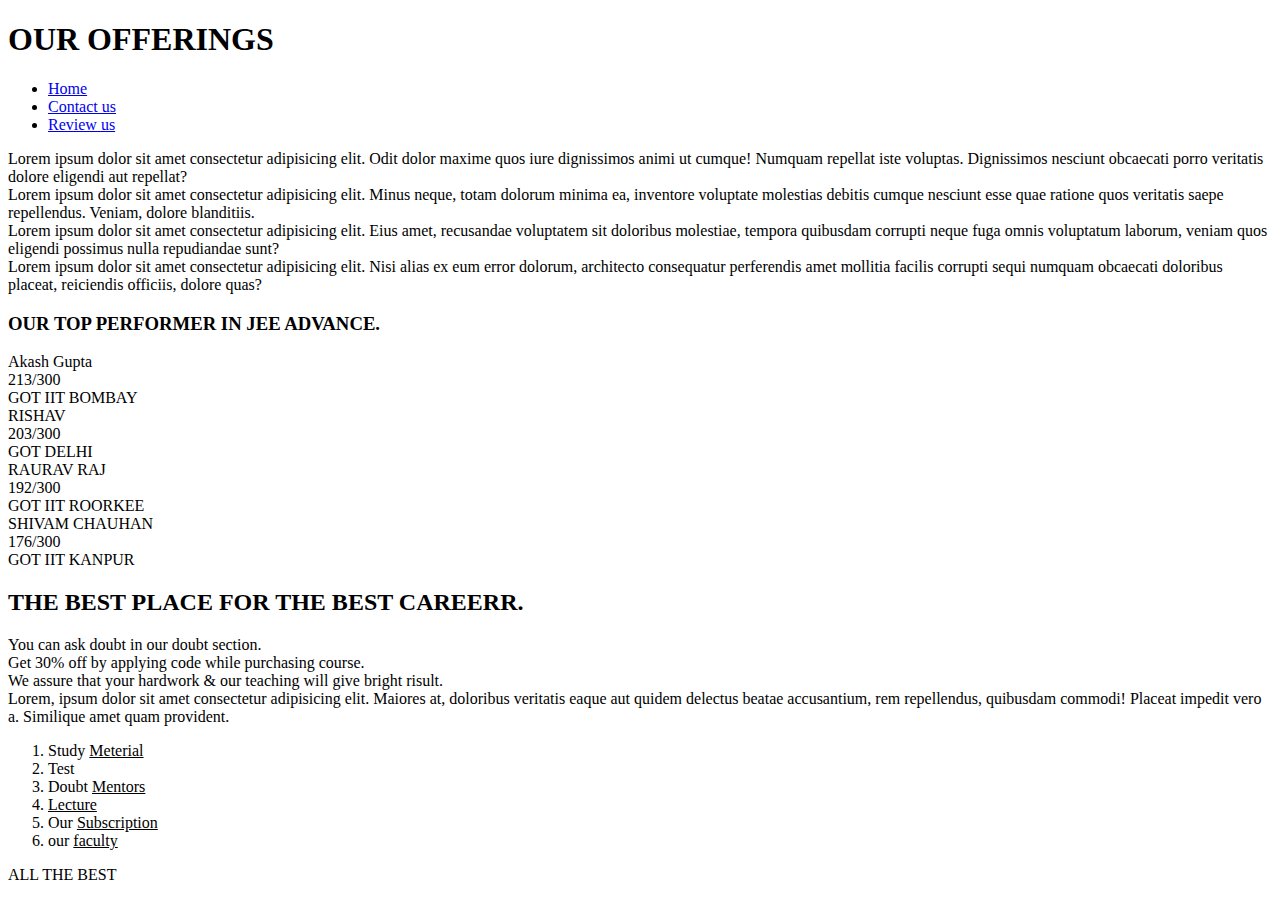
==== CSS Assignment 4/index.html @ 7f89198e "CSS Assignment 2" ====
<!DOCTYPE html>
<html lang="en">
<head>
    <meta charset="UTF-8">
    <meta http-equiv="X-UA-Compatible" content="IE=edge">
    <meta name="viewport" content="width=device-width, initial-scale=1.0">
    <title>CSS Assignment 4</title>
    <link rel="stylesheet" href="style.css">
</head>
<body>

    <div class="header">
        <h1>OUR OFFERINGS</h1>
    </div>
    <div class="links">
        <ul>
            <li><a href="#">Home</a></li>
            <li><a href="#">Contact us</a></li>
            <li><a href="#">Review us</a></li>
         </ul>
    </div>

    <section class="box">
        <div class="content"> Lorem ipsum dolor sit amet consectetur adipisicing elit. Odit dolor maxime quos iure dignissimos animi ut cumque! Numquam repellat iste voluptas. Dignissimos nesciunt obcaecati porro veritatis dolore eligendi aut repellat?</div>
        <div class="content">Lorem ipsum dolor sit amet consectetur adipisicing elit. Minus neque, totam dolorum minima ea, inventore voluptate molestias debitis cumque nesciunt esse quae ratione quos veritatis saepe repellendus. Veniam, dolore blanditiis.</div>
        <div class="content">Lorem ipsum dolor sit amet consectetur adipisicing elit. Eius amet, recusandae voluptatem sit doloribus molestiae, tempora quibusdam corrupti neque fuga omnis voluptatum laborum, veniam quos eligendi possimus nulla repudiandae sunt?</div>
        <div class="content"> Lorem ipsum dolor sit amet consectetur adipisicing elit. Nisi alias ex eum error dolorum, architecto consequatur perferendis amet mollitia facilis corrupti sequi numquam obcaecati doloribus placeat, reiciendis officiis, dolore quas?</div>
    </section>
    <section class="heading">
        <h3>OUR TOP PERFORMER IN JEE ADVANCE.</h3>
    </section>
    <section class="name">
        <div>Akash Gupta <br> 213/300 <br> GOT IIT BOMBAY</div>
        <div>RISHAV <br> 203/300 <br> GOT DELHI </div>
        <div>RAURAV RAJ <br> 192/300 <br> GOT IIT ROORKEE</div>
        <div>SHIVAM CHAUHAN <br> 176/300 <br> GOT IIT KANPUR</div>
    </section>
    <section>
        <h2 class="heading1">THE BEST PLACE FOR THE BEST CAREERR.</h2>

        <div>You can ask doubt in our doubt section.</div>
        <div>Get 30% off by applying code while purchasing course.</div>
        <div>We assure that your hardwork & our teaching will give bright risult.</div>
        <div>
            Lorem, ipsum dolor sit amet consectetur adipisicing elit. Maiores at, doloribus veritatis eaque aut quidem delectus beatae accusantium, rem repellendus, quibusdam commodi! Placeat impedit vero a. Similique amet quam provident.
        </div>
        <div>
            <ol>
                <li>Study <u> Meterial </u></li>
                <li>Test</li>
                <li>Doubt <u>Mentors</u></li>
                <li><u>Lecture</u></li>
                <li>Our <u>Subscription</u></li>
                <li>our <u>faculty</u></li>
            </ol>
        </div>
    </section>
    <footer class="footer">
        ALL THE BEST
    </footer>
</body>
</html>
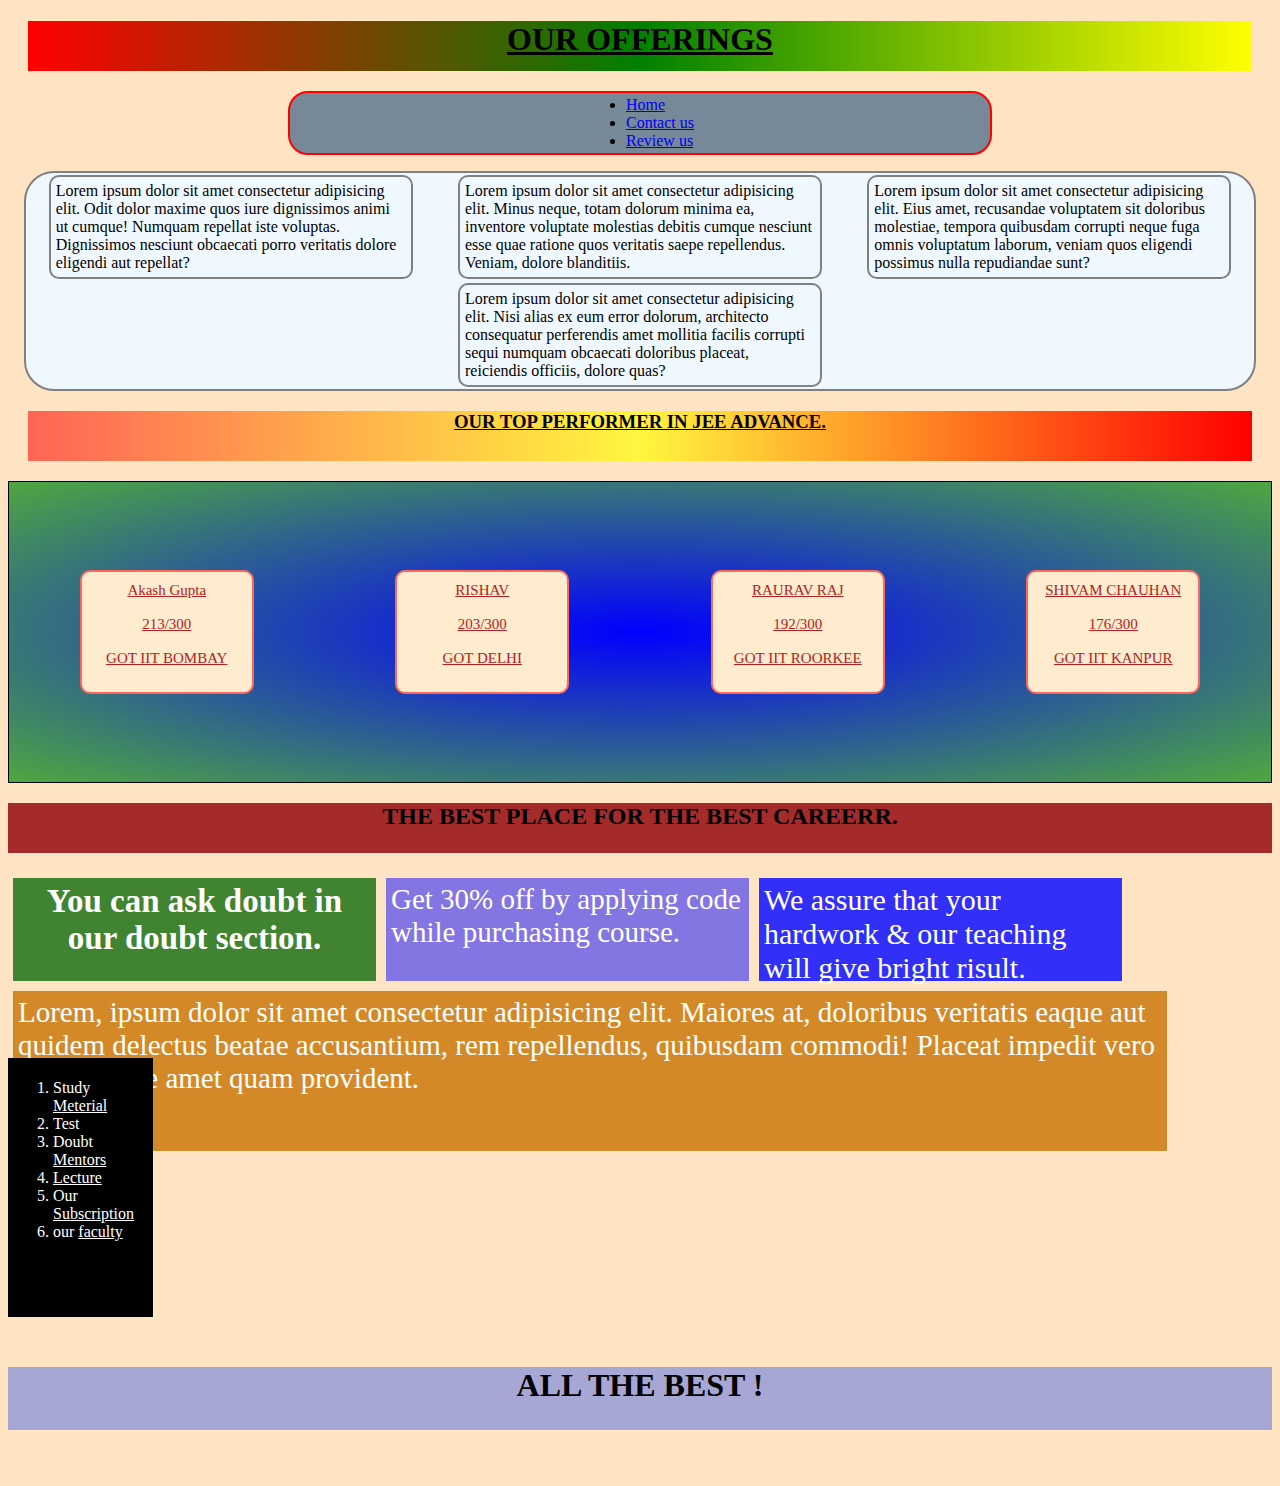
==== commit e6bc6b8a: "Add css file" ====
--- a/CSS Assignment 4/index.html
+++ b/CSS Assignment 4/index.html
@@ -12,12 +12,14 @@
     <div class="header">
         <h1>OUR OFFERINGS</h1>
     </div>
-    <div class="links">
-        <ul>
-            <li><a href="#">Home</a></li>
-            <li><a href="#">Contact us</a></li>
-            <li><a href="#">Review us</a></li>
-         </ul>
+    <div class="linkbox">
+        <div class="links">
+            <ul>
+               <li><a href="#">Home</a></li>
+               <li><a href="#">Contact us</a></li>
+               <li><a href="#">Review us</a></li>
+           </ul>
+        </div>   
     </div>
 
     <section class="box">
@@ -29,22 +31,22 @@
     <section class="heading">
         <h3>OUR TOP PERFORMER IN JEE ADVANCE.</h3>
     </section>
-    <section class="name">
-        <div>Akash Gupta <br> 213/300 <br> GOT IIT BOMBAY</div>
-        <div>RISHAV <br> 203/300 <br> GOT DELHI </div>
-        <div>RAURAV RAJ <br> 192/300 <br> GOT IIT ROORKEE</div>
-        <div>SHIVAM CHAUHAN <br> 176/300 <br> GOT IIT KANPUR</div>
+    <section class="pname">
+        <div class="name">Akash Gupta <br> <br> 213/300 <br><br> GOT IIT BOMBAY</div>
+        <div class="name">RISHAV <br><br> 203/300 <br><br> GOT DELHI </div>
+        <div class="name">RAURAV RAJ <br><br> 192/300 <br><br> GOT IIT ROORKEE</div>
+        <div class="name">SHIVAM CHAUHAN <br><br> 176/300 <br><br> GOT IIT KANPUR</div>
     </section>
-    <section>
+    <section class="parent">
         <h2 class="heading1">THE BEST PLACE FOR THE BEST CAREERR.</h2>
 
-        <div>You can ask doubt in our doubt section.</div>
-        <div>Get 30% off by applying code while purchasing course.</div>
-        <div>We assure that your hardwork & our teaching will give bright risult.</div>
-        <div>
+        <div class="box1">You can ask doubt in our doubt section.</div>
+        <div class="box2">Get 30% off by applying code while purchasing course.</div>
+        <div class="box3">We assure that your hardwork & our teaching will give bright risult.</div>
+        <div class="box4">
             Lorem, ipsum dolor sit amet consectetur adipisicing elit. Maiores at, doloribus veritatis eaque aut quidem delectus beatae accusantium, rem repellendus, quibusdam commodi! Placeat impedit vero a. Similique amet quam provident.
         </div>
-        <div>
+        <div class="box5">
             <ol>
                 <li>Study <u> Meterial </u></li>
                 <li>Test</li>
@@ -56,7 +58,7 @@
         </div>
     </section>
     <footer class="footer">
-        ALL THE BEST
+        ALL THE BEST !
     </footer>
 </body>
 </html>--- a/CSS Assignment 4/style.css
+++ b/CSS Assignment 4/style.css
@@ -0,0 +1,141 @@
+body{
+    background-color: bisque;
+}
+.header{
+    height: 50px;
+        margin: 20px;
+        text-decoration: underline;
+        background-image: linear-gradient(to right, red, green, yellow);
+        text-align: center;
+}
+.linkbox{
+        display: flex;
+            justify-content: center;
+}
+.links{
+    border: 2px solid red;
+        width: 700px;
+        height: 60px;
+        background-color: lightslategray;
+        border-radius: 20px;
+        display: flex;
+        justify-content: center;
+        align-items: center;
+}
+.box{
+    border: 2px solid gray;
+        background-color: aliceblue;
+        border-radius: 30px;
+        margin: 1rem;
+        display: flex;
+        flex-wrap: wrap;
+        justify-content: space-around;
+}
+.content{
+    border: 2px solid gray;
+        margin: 2px;
+        border-radius: 10px;
+        padding: 5px;
+        width: 350px;
+}
+.heading{
+    height: 50px;
+        margin: 20px;
+        text-decoration: underline;
+        background-image: linear-gradient(to right, #ff00008f, #ffff00ad, red);
+        text-align: center;
+}
+.pname{
+    height: 300px;
+        border: 1px solid black;
+        background-image: radial-gradient(blue, #0b900bb8);
+        display: flex;
+        justify-content: space-around;
+        align-items: center;
+}
+.name{
+    border: 2px solid #ff00008f;
+        width: 150px;
+        height: 100px;
+        color: firebrick;
+        text-decoration: underline;
+        font-size: 15px;
+        text-align: center;
+        background-color: blanchedalmond;
+        border-radius: 10px;
+        padding: 10px;
+}
+.parent{
+        display: flex;
+            flex-wrap: wrap;
+            justify-content: start;
+}
+.heading1{
+    background-color: brown;
+        height: 50px;
+        width: 1317px;
+        text-align: center;
+}
+.box1{
+    width: 353px;
+        background-color: #006400bf;
+        height: 93px;
+        text-align: center;
+        font-size: 33px;
+        font-weight: bolder;
+        color: white;
+        margin: 5px;
+        padding: 5px;
+}
+.box2{
+    width: 353px;
+        background-color: #1414ff87;
+        height: 93px;
+        text-align: start;
+        font-size: 29px;
+        font-weight: inherit;
+        color: white;
+        margin: 5px;
+        padding: 5px;
+}
+.box3 {
+    width: 353px;
+        background-color: #1414ffde;
+        height: 93px;
+        text-align: start;
+        font-size: 30px;
+        font-weight: 500;
+        color: white;
+        margin: 5px;
+        padding: 5px;
+}
+.box4 {
+    width: 1144px;
+        background-color: #d48929;
+        height: 150px;
+        text-align: start;
+        font-size: 29px;
+        font-weight: inherit;
+        color: white;
+        margin: 5px;
+        padding: 5px;
+}
+.box5 {
+    width: 135px;
+        height: 249px;
+        background-color: black;
+        color: white;
+        text-align: start;
+        padding: 5px;
+        position: relative;
+        top: -98px;
+}
+.footer{
+        background-color: #a7a7d6;
+            height: 63px;
+            font-size: 32px;
+            font-weight: bolder;
+            text-align: center;
+            position: relative;
+            top: -48px;
+}
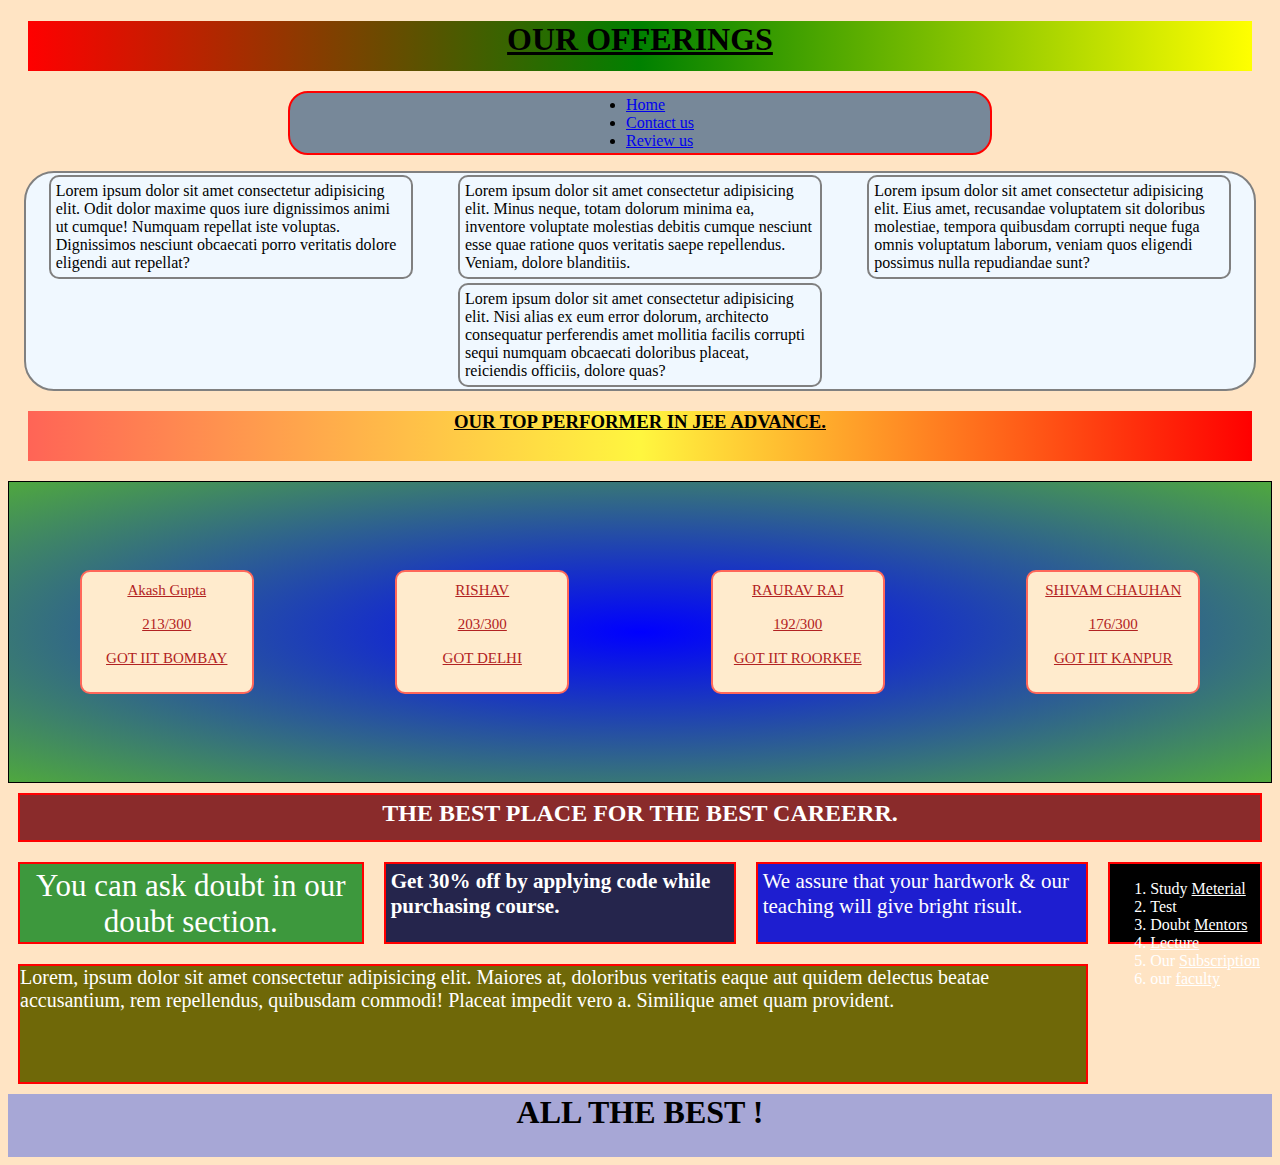
==== commit 9c529952: "CSS Assignment 4" ====
--- a/CSS Assignment 4/index.html
+++ b/CSS Assignment 4/index.html
@@ -38,15 +38,12 @@
         <div class="name">SHIVAM CHAUHAN <br><br> 176/300 <br><br> GOT IIT KANPUR</div>
     </section>
     <section class="parent">
-        <h2 class="heading1">THE BEST PLACE FOR THE BEST CAREERR.</h2>
+        <h2 class="box1 career">THE BEST PLACE FOR THE BEST CAREERR.</h2>
 
-        <div class="box1">You can ask doubt in our doubt section.</div>
-        <div class="box2">Get 30% off by applying code while purchasing course.</div>
-        <div class="box3">We assure that your hardwork & our teaching will give bright risult.</div>
-        <div class="box4">
-            Lorem, ipsum dolor sit amet consectetur adipisicing elit. Maiores at, doloribus veritatis eaque aut quidem delectus beatae accusantium, rem repellendus, quibusdam commodi! Placeat impedit vero a. Similique amet quam provident.
-        </div>
-        <div class="box5">
+        <div class="box1 a">You can ask doubt in our doubt section.</div>
+        <div class="box1 b">Get 30% off by applying code while purchasing course.</div>
+        <div class="box1 c">We assure that your hardwork & our teaching will give bright risult.</div>
+        <div class="box1 d">
             <ol>
                 <li>Study <u> Meterial </u></li>
                 <li>Test</li>
@@ -56,6 +53,9 @@
                 <li>our <u>faculty</u></li>
             </ol>
         </div>
+        <div class="box1 e">
+            Lorem, ipsum dolor sit amet consectetur adipisicing elit. Maiores at, doloribus veritatis eaque aut quidem delectus beatae accusantium, rem repellendus, quibusdam commodi! Placeat impedit vero a. Similique amet quam provident.
+        </div>
     </section>
     <footer class="footer">
         ALL THE BEST !
--- a/CSS Assignment 4/style.css
+++ b/CSS Assignment 4/style.css
@@ -66,18 +66,18 @@
         padding: 10px;
 }
 .parent{
-        display: flex;
-            flex-wrap: wrap;
-            justify-content: start;
+        display: grid;
+            grid-template-rows: 69px 102px 140px;
 }
 .heading1{
-    background-color: brown;
+    /* background-color: brown;
         height: 50px;
         width: 1317px;
-        text-align: center;
+        text-align: center; */
+
 }
 .box1{
-    width: 353px;
+    /* width: 353px;
         background-color: #006400bf;
         height: 93px;
         text-align: center;
@@ -85,57 +85,51 @@
         font-weight: bolder;
         color: white;
         margin: 5px;
-        padding: 5px;
+        padding: 5px; */
+         border: 2px solid red;
+         margin: 10px;
+         color: white;
 }
-.box2{
-    width: 353px;
-        background-color: #1414ff87;
-        height: 93px;
-        text-align: start;
-        font-size: 29px;
-        font-weight: inherit;
-        color: white;
-        margin: 5px;
-        padding: 5px;
-}
-.box3 {
-    width: 353px;
-        background-color: #1414ffde;
-        height: 93px;
-        text-align: start;
-        font-size: 30px;
-        font-weight: 500;
-        color: white;
-        margin: 5px;
-        padding: 5px;
-}
-.box4 {
-    width: 1144px;
-        background-color: #d48929;
-        height: 150px;
-        text-align: start;
-        font-size: 29px;
-        font-weight: inherit;
-        color: white;
-        margin: 5px;
-        padding: 5px;
-}
-.box5 {
-    width: 135px;
-        height: 249px;
-        background-color: black;
-        color: white;
-        text-align: start;
-        padding: 5px;
-        position: relative;
-        top: -98px;
-}
+
 .footer{
         background-color: #a7a7d6;
             height: 63px;
             font-size: 32px;
             font-weight: bolder;
             text-align: center;
-            position: relative;
-            top: -48px;
+            /* position: relative;
+            top: -48px; */
 }
+.career{
+    grid-column: 1/5;
+        text-align: center;
+        color: white;
+        background-color: #8a2b2b;
+        padding: 5px;
+}
+.a{
+    background-color: #3d983d;
+        text-align: center;
+        font-size: 31px;
+        padding: 4px;
+}
+.b{
+    background-color: #25254c;
+        font-size: 21px;
+        padding: 5px;
+        font-weight: 700;
+}
+.c{
+        background-color: #1e1ed0;
+            font-size: 21px;
+            padding: 5px;
+}
+.d{
+    background: black;
+}
+.e{
+        grid-column: 1/4;
+            background-color: #6f6808;
+            font-size: 20px;
+            font-weight: inherit;
+}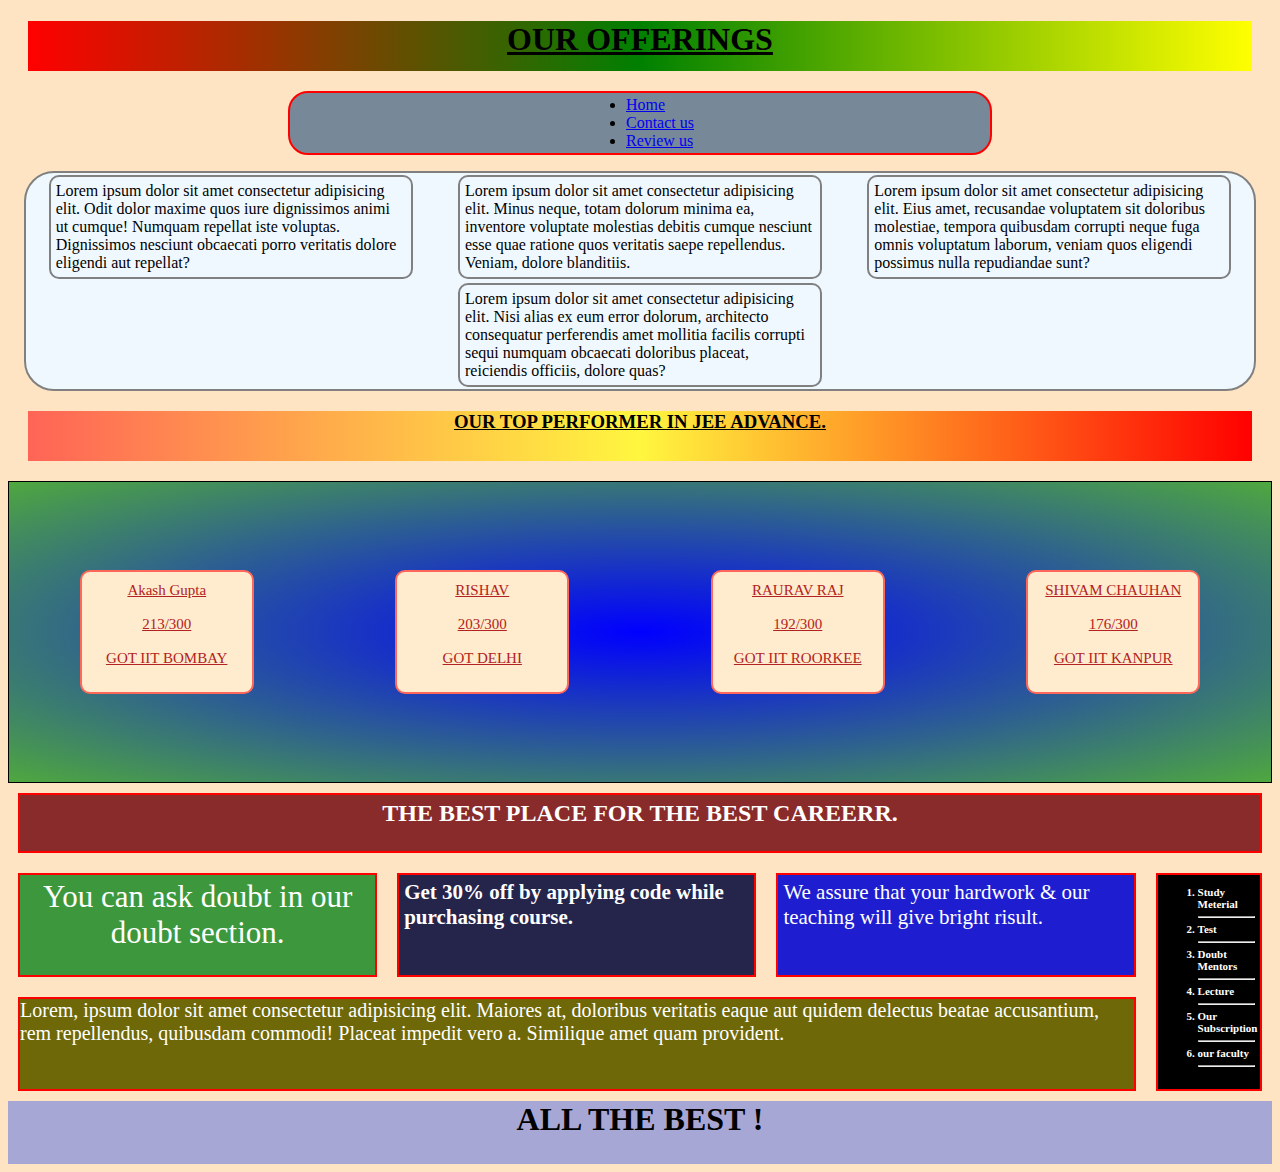
==== commit f02654ba: "CSS Assignment 4" ====
--- a/CSS Assignment 4/index.html
+++ b/CSS Assignment 4/index.html
@@ -45,12 +45,18 @@
         <div class="box1 c">We assure that your hardwork & our teaching will give bright risult.</div>
         <div class="box1 d">
             <ol>
-                <li>Study <u> Meterial </u></li>
+                <li>Study  Meterial </li>
+                <hr>
                 <li>Test</li>
-                <li>Doubt <u>Mentors</u></li>
-                <li><u>Lecture</u></li>
-                <li>Our <u>Subscription</u></li>
-                <li>our <u>faculty</u></li>
+                <hr>
+                <li>Doubt Mentors</li>
+                <hr>
+                <li>Lecture</li>
+                <hr>
+                <li>Our Subscription</li>
+                <hr>
+                <li>our faculty</li>
+                <hr>
             </ol>
         </div>
         <div class="box1 e">
--- a/CSS Assignment 4/style.css
+++ b/CSS Assignment 4/style.css
@@ -66,8 +66,9 @@
         padding: 10px;
 }
 .parent{
-        display: grid;
-            grid-template-rows: 69px 102px 140px;
+    display: grid;
+        grid-template-columns: repeat(3, 30%) 10%;
+        grid-template-rows: 80px 124px 114px;
 }
 .heading1{
     /* background-color: brown;
@@ -126,6 +127,11 @@
 }
 .d{
     background: black;
+        grid-row: 2/4;
+        grid-column: 4/5;
+        font-size: 11px;
+        padding-right: 5px;
+        font-weight: 700;
 }
 .e{
         grid-column: 1/4;
